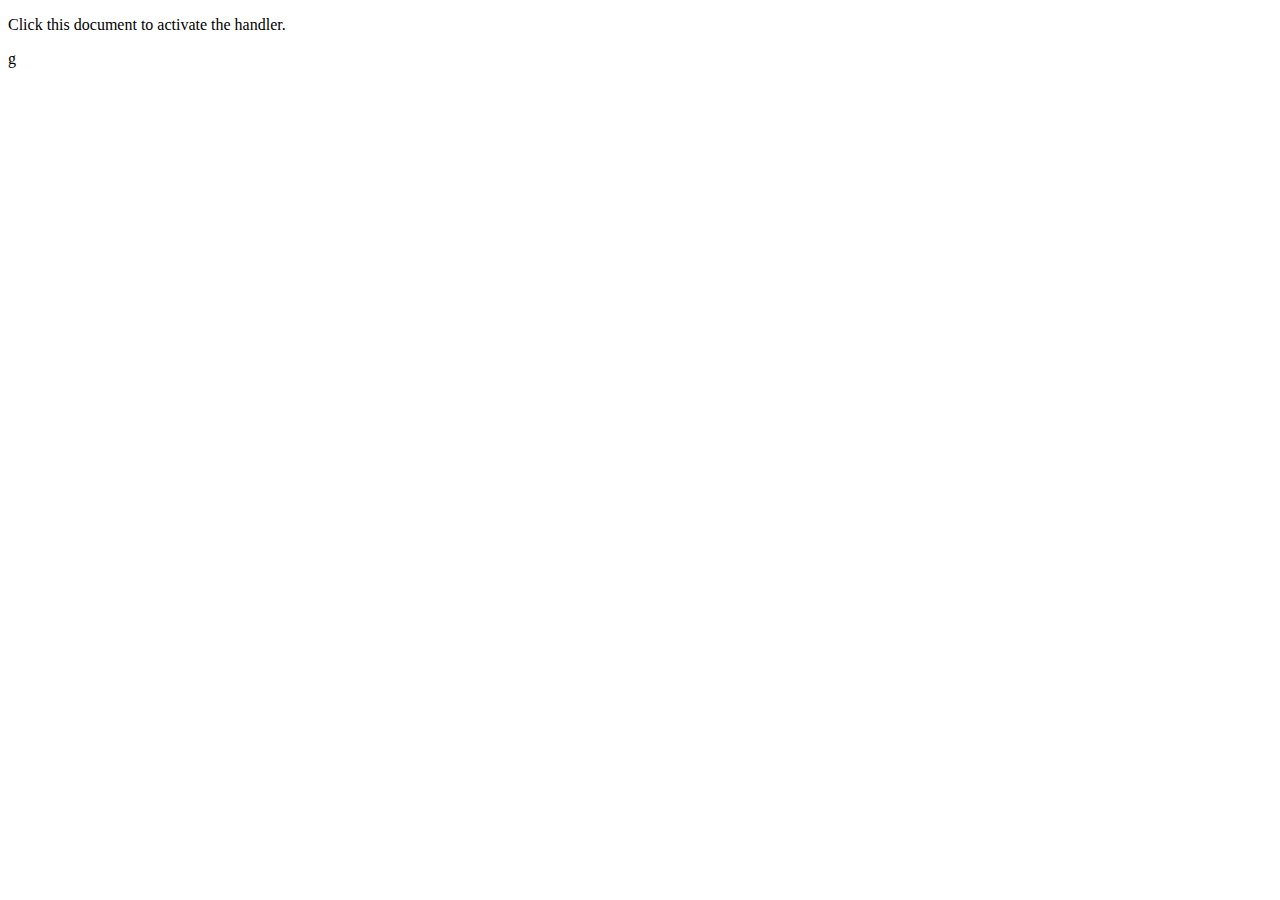
==== other.html @ fd98a7b1 "new update" ====
<!DOCTYPE html>
<html>
<head>
	<meta charset="utf-8">
	<meta name="viewport" content="width=device-width, initial-scale=1">
	<script type="text/javascript" src="other.js"></script>
	<title></title>
</head>
<body>
<p>Click this document to activate the handler.</p>
<script>
  window.addEventListener("click", () => {
    console.log("Welcome!");
  });
</script>g
</body>
</html>
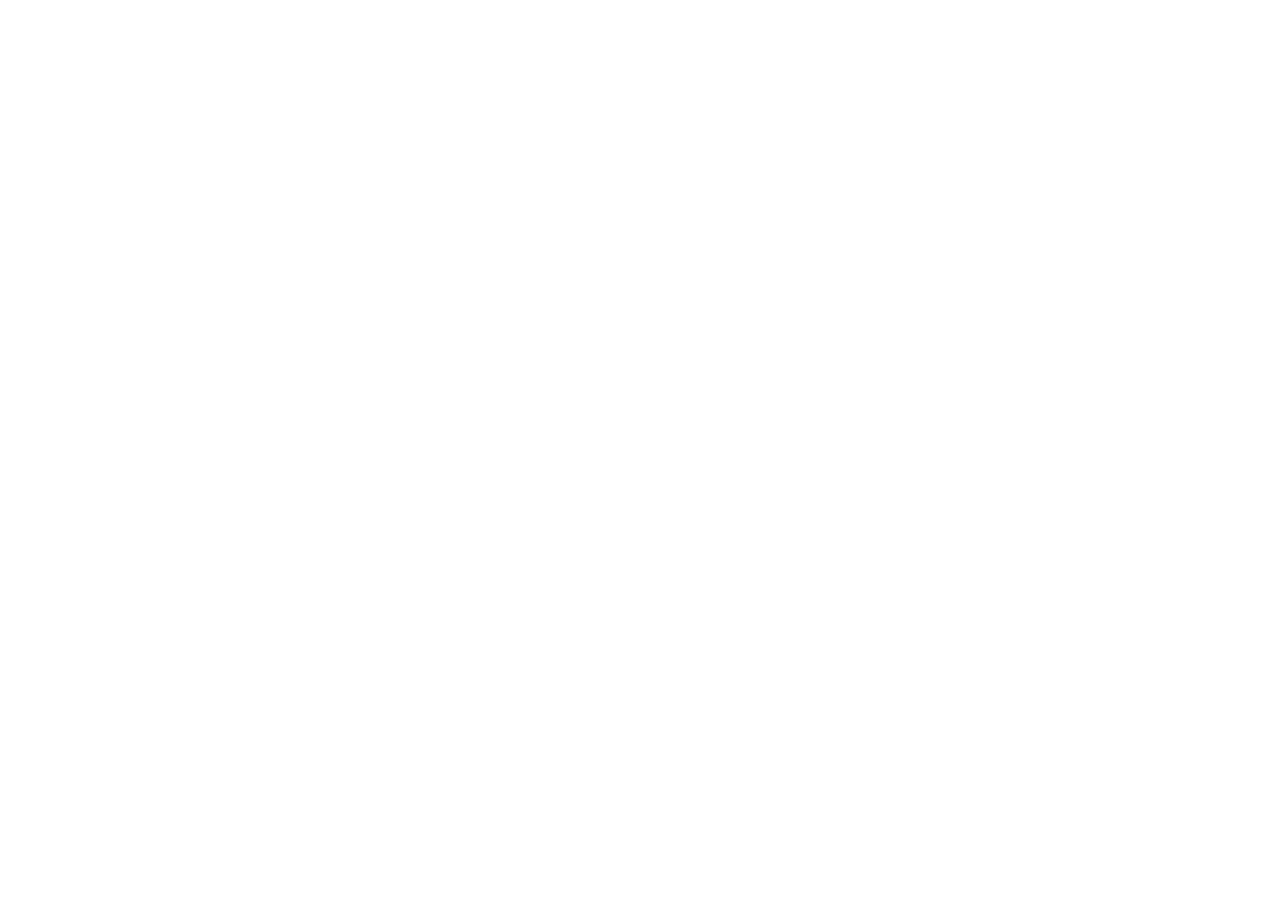
==== commit 348eb565: "UPDATED UPDATE" ====
--- a/other.html
+++ b/other.html
@@ -7,11 +7,5 @@
 	<title></title>
 </head>
 <body>
-<p>Click this document to activate the handler.</p>
-<script>
-  window.addEventListener("click", () => {
-    console.log("Welcome!");
-  });
-</script>g
 </body>
 </html>